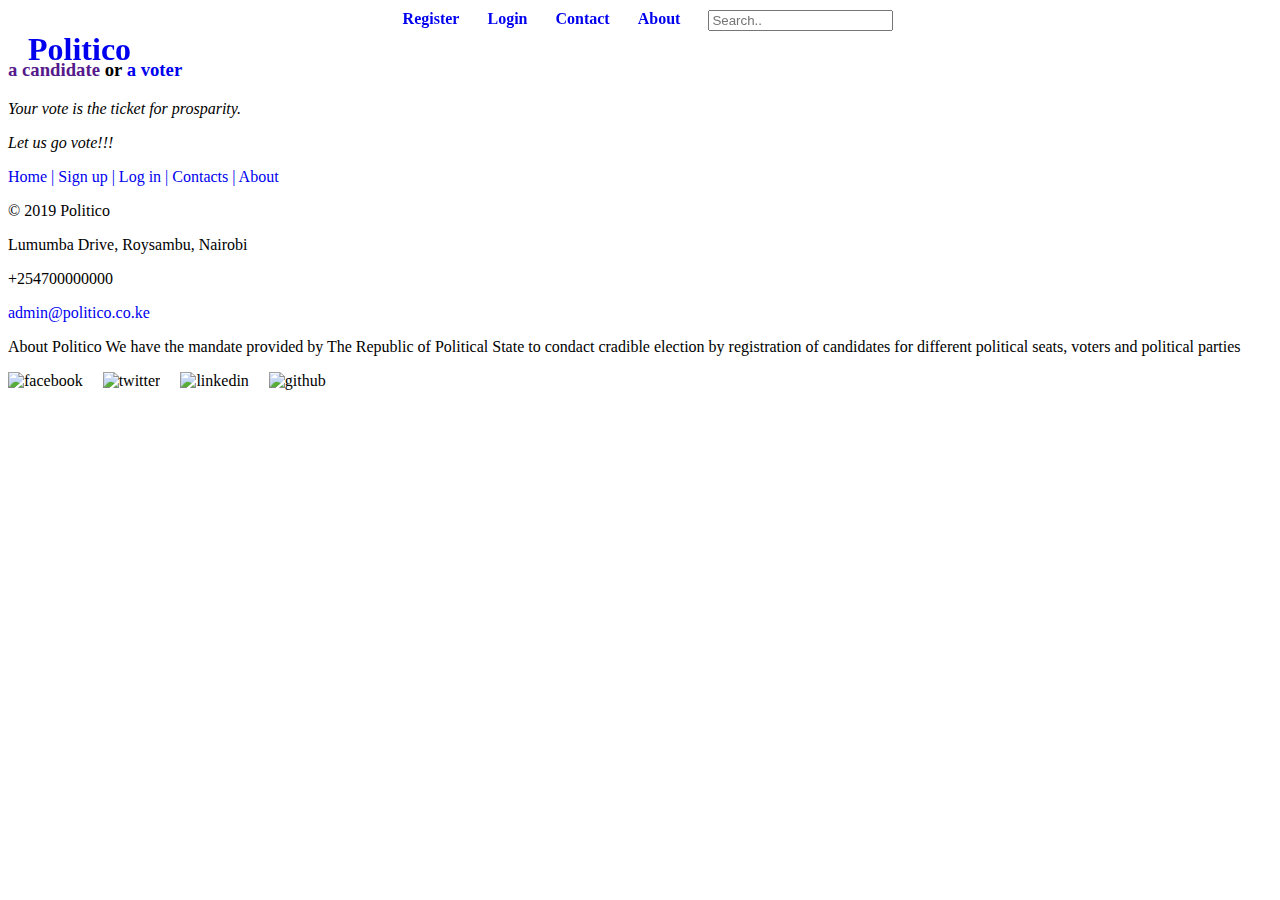
==== index.html @ ea6543cc "Update index.html" ====
<!DOCTYPE html>
<html>
 <head>
  <meta charset="utf-8">
  <title>Politico</title>
  <meta name="viewport" content="width=device-width, initial-scaled=1.0">
  <link rel="stylesheet" href="https://github.com/emanuelwanyonyi/Politico/tree/gh-pages/css">
  <link rel="stylesheet" href="header.css">
</head>
<body>
  <header>
    <nav>
      <li><a href="index.html" ><h1>Politico</h1></a></li>
      <ul id="displayBlock">
        <li><a href="signup">Register</a></li>
        <li><a href="signin.html">Login</a></li>
        <li><a href="#">Contact</a></li>
        <li><a href="#">About</a></li>
        <li><input type="text" placeholder="Search.."></li>
        <li><a class="menu_icon"><img src="menu_icon.png" alt="menu_icon" height="32" width="32"></a></li>
      </ul>
    </nav>
  </header>
  <section class="banner">
    <div>
      <p><h3>Click below to register as </h3></p>
      <p><h3><a href="">a candidate</a> or <a href="#">a voter</a></h3></p>
      <p style="font-style: italic;">Your vote is the ticket for prosparity.</p>
      <p style="font-style: italic;">Let us go vote!!!</p>

  </div>
  </section>

  <footer class="footer-distributed">

      <div class="footer-left">

        <p class="footer-links">
          <a href="index.html">Home |</a>
          
          <a href="#">Sign up |</a>
          
          <a href="#">Log in |</a>
          
          <a href="#">Contacts |</a>
          
          <a href="#">About</a>
        </p>

        <p class="footer-company-name"> &copy; 2019 Politico</p>
      </div>

      <div class="footer-center">

        <div>
          <p><span>Lumumba Drive, Roysambu, Nairobi</span></p>
        </div>

        <div>
          <p>+254700000000</p>
        </div>

        <div>
          
          <p><a href="mailto:admin@politico.co.ke">admin@politico.co.ke</a></p>
        </div>

      </div>

      <div class="footer-right">

        <p class="footer-company-about">
          <span>About Politico</span>
          We have the mandate provided by The Republic of Political State to condact cradible election
          by registration of candidates for different political seats, voters and political parties
        </p>

        <div class="footer-icons">
          
          <a><img src="fb.png" alt="facebook" height="32" width="32"></a>
          &nbsp &nbsp
          <a><img src="twitter.png" alt="twitter" height="32" width="32"></a>
          &nbsp &nbsp
          <a><img src="in.jpg" alt="linkedin" height="32" width="32"></a>
          &nbsp &nbsp
          <a><img src="git.png" alt="github" height="32" width="32"></a>

        </div>

      </div>

    </footer>
</body>
</html>
---- header.css ----
* {
  text-decoration: none;
  box-sizing: border-box; /* Responsive grid-view */
}

header {
  font-family: Garamond;
  font-size: 24;
  font-weight: 900;
  color: #111;
  display: block;
  margin: auto 0; 
  text-align: center;
  top: 0px;
  padding-bottom: 10px;
  background-color: #ffffff;
  width: 100%;
  height: 50px;
  position: fixed;
  
}

nav {
  padding-top: 10px;
}

header nav li h1 {
  /* padding-top: 20px; */
}

header nav ul {
  display: block;
  margin: auto auto; 
  width: fit-content;
}

header nav li {
  float:left;
  padding-left: 20px;
  list-style: none;
}

header nav ul li {
  display: inline-block;
  float: left; /* Remove the clickable gap between the links */
  list-style: none; /* Remove the bullets */
  padding: 0 8px;
  padding-right: 20px; 

}



header nav ul li a:hover {
  background-color: #ddd;
  color: black;
}

header nav ul li a:active {
  background-color: #0000ff;
  color: black;
}

/* Hide menu icon on tablets and Computers */
@media (min-device-width: 800px){
    header nav ul li a.menu_icon img {
        display:none;
        padding-right: 20px;
    }
}

/* Header on small devices Padding  */
@media (max-device-width: 800px){
    header nav ul li{

        padding-left: 80px;
    }
}

/* Hide Register,Login, Contact, About  on mabile devices*/
@media (max-device-width: 600px){
    header nav ul li:nth-child(1), header nav ul li:nth-child(2), 
    header nav ul li:nth-child(3), header nav ul li:nth-child(4),
    header nav ul li:nth-child(5) {
        display:none;
    }
}
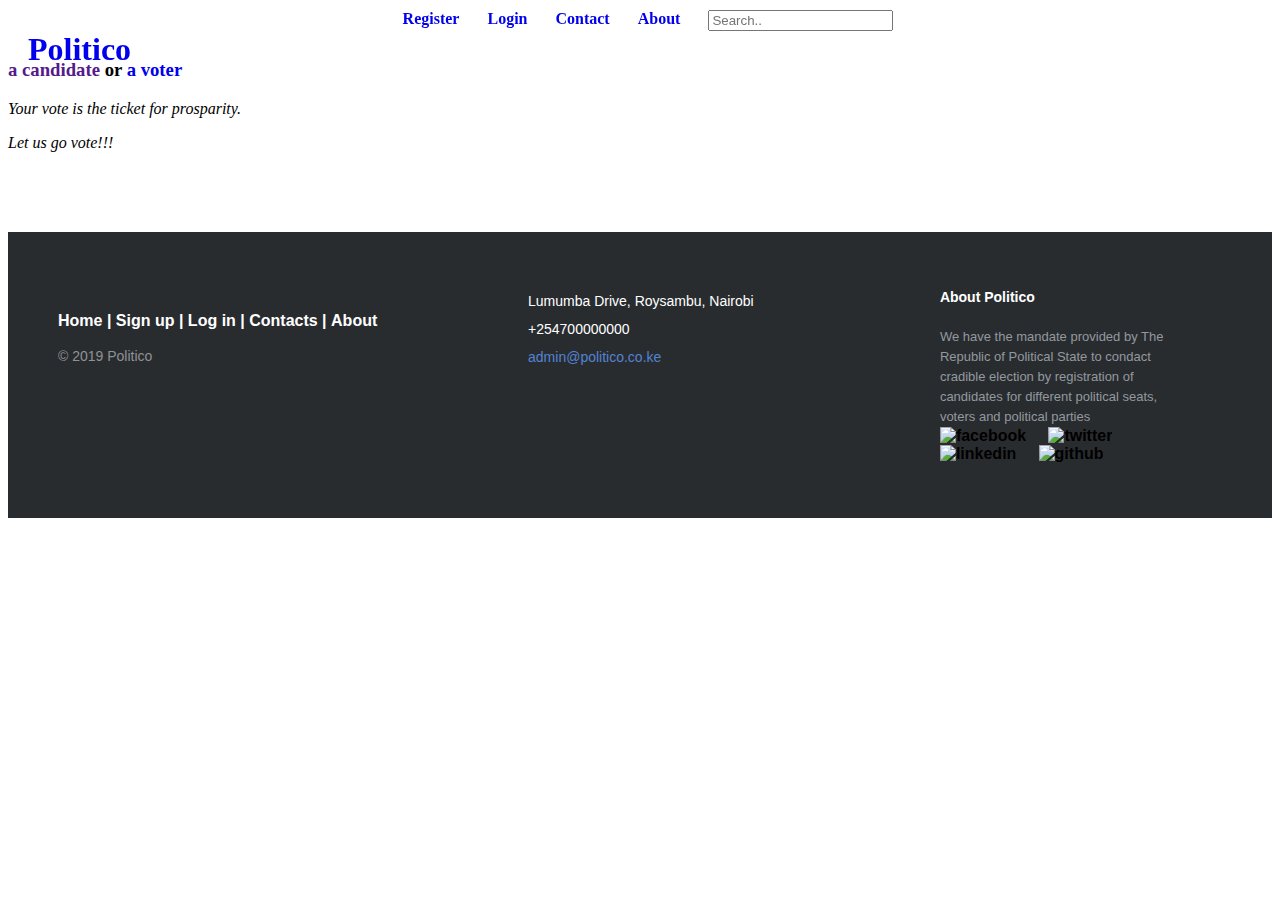
==== commit 78145117: "Update index.html" ====
--- a/index.html
+++ b/index.html
@@ -4,8 +4,8 @@
   <meta charset="utf-8">
   <title>Politico</title>
   <meta name="viewport" content="width=device-width, initial-scaled=1.0">
-  <link rel="stylesheet" href="https://github.com/emanuelwanyonyi/Politico/tree/gh-pages/css">
-  <link rel="stylesheet" href="header.css">
+  <link rel="stylesheet" href="css/footer.css">
+  <link rel="stylesheet" href="css/header.css">
 </head>
 <body>
   <header>
--- a/css/footer.css
+++ b/css/footer.css
@@ -0,0 +1,136 @@
+.footer-distributed{
+  background-color: #292c2f;
+  
+  box-sizing: border-box;
+  width: 100%;
+  text-align: left;
+  font: bold 16px sans-serif;
+
+  padding: 55px 50px;
+  margin-top: 80px;
+}
+
+.footer-distributed .footer-left,
+.footer-distributed .footer-center,
+.footer-distributed .footer-right{
+  display: inline-block;
+  vertical-align: top;
+}
+
+/* Footer left */
+
+.footer-distributed .footer-left{
+  width: 40%;
+}
+
+/* Footer links */
+
+.footer-distributed .footer-links{
+  color:  #ffffff;
+  margin: 20px 0 12px;
+  padding: 0;
+}
+
+.footer-distributed .footer-links a{
+  display:inline-block;
+  line-height: 1.8;
+  text-decoration: none;
+  color:  inherit;
+}
+
+.footer-distributed .footer-company-name{
+  color:  #8f9296;
+  font-size: 14px;
+  font-weight: normal;
+  margin: 0;
+}
+
+/* Footer Center */
+
+.footer-distributed .footer-center{
+  width: 35%;
+}
+
+.footer-distributed .footer-center i{
+  background-color:  #33383b;
+  color: #ffffff;
+  font-size: 25px;
+  width: 38px;
+  height: 38px;
+  border-radius: 50%;
+  text-align: center;
+  line-height: 42px;
+  margin: 10px 15px;
+  vertical-align: middle;
+}
+
+
+
+.footer-distributed .footer-center p{
+  display: inline-block;
+  color: #ffffff;
+  vertical-align: middle;
+  margin:0;
+}
+
+.footer-distributed .footer-center p {
+  display:block;
+  font-weight: normal;
+  font-size:14px;
+  line-height:2;
+}
+
+.footer-distributed .footer-center p a{
+  color:  #5383d3;
+  text-decoration: none;;
+}
+
+
+/* Footer Right */
+
+.footer-distributed .footer-right{
+  width: 20%;
+}
+
+.footer-distributed .footer-company-about{
+  line-height: 20px;
+  color:  #92999f;
+  font-size: 13px;
+  font-weight: normal;
+  margin: 0;
+}
+
+.footer-distributed .footer-company-about span{
+  display: block;
+  color:  #ffffff;
+  font-size: 14px;
+  font-weight: bold;
+  margin-bottom: 20px;
+}
+
+
+
+
+
+/* Display on Small devices */
+
+@media (max-width: 880px) {
+
+  .footer-distributed{
+    font: bold 14px sans-serif;
+  }
+
+  .footer-distributed .footer-left,
+  .footer-distributed .footer-center,
+  .footer-distributed .footer-right{
+    display: block;
+    width: 100%;
+    margin-bottom: 40px;
+    text-align: center;
+  }
+
+  .footer-distributed .footer-center i{
+    margin-left: 0;
+  }
+
+}
--- a/css/header.css
+++ b/css/header.css
@@ -0,0 +1,88 @@
+* {
+  text-decoration: none;
+  box-sizing: border-box; /* Responsive grid-view */
+}
+
+header {
+  font-family: Garamond;
+  font-size: 24;
+  font-weight: 900;
+  color: #111;
+  display: block;
+  margin: auto 0; 
+  text-align: center;
+  top: 0px;
+  padding-bottom: 10px;
+  background-color: #ffffff;
+  width: 100%;
+  height: 50px;
+  position: fixed;
+  
+}
+
+nav {
+  padding-top: 10px;
+}
+
+header nav li h1 {
+  /* padding-top: 20px; */
+}
+
+header nav ul {
+  display: block;
+  margin: auto auto; 
+  width: fit-content;
+}
+
+header nav li {
+  float:left;
+  padding-left: 20px;
+  list-style: none;
+}
+
+header nav ul li {
+  display: inline-block;
+  float: left; /* Remove the clickable gap between the links */
+  list-style: none; /* Remove the bullets */
+  padding: 0 8px;
+  padding-right: 20px; 
+
+}
+
+
+
+header nav ul li a:hover {
+  background-color: #ddd;
+  color: black;
+}
+
+header nav ul li a:active {
+  background-color: #0000ff;
+  color: black;
+}
+
+/* Hide menu icon on tablets and Computers */
+@media (min-device-width: 800px){
+    header nav ul li a.menu_icon img {
+        display:none;
+        padding-right: 20px;
+    }
+}
+
+/* Header on small devices Padding  */
+@media (max-device-width: 800px){
+    header nav ul li{
+
+        padding-left: 80px;
+    }
+}
+
+/* Hide Register,Login, Contact, About  on mabile devices*/
+@media (max-device-width: 600px){
+    header nav ul li:nth-child(1), header nav ul li:nth-child(2), 
+    header nav ul li:nth-child(3), header nav ul li:nth-child(4),
+    header nav ul li:nth-child(5) {
+        display:none;
+    }
+}
+
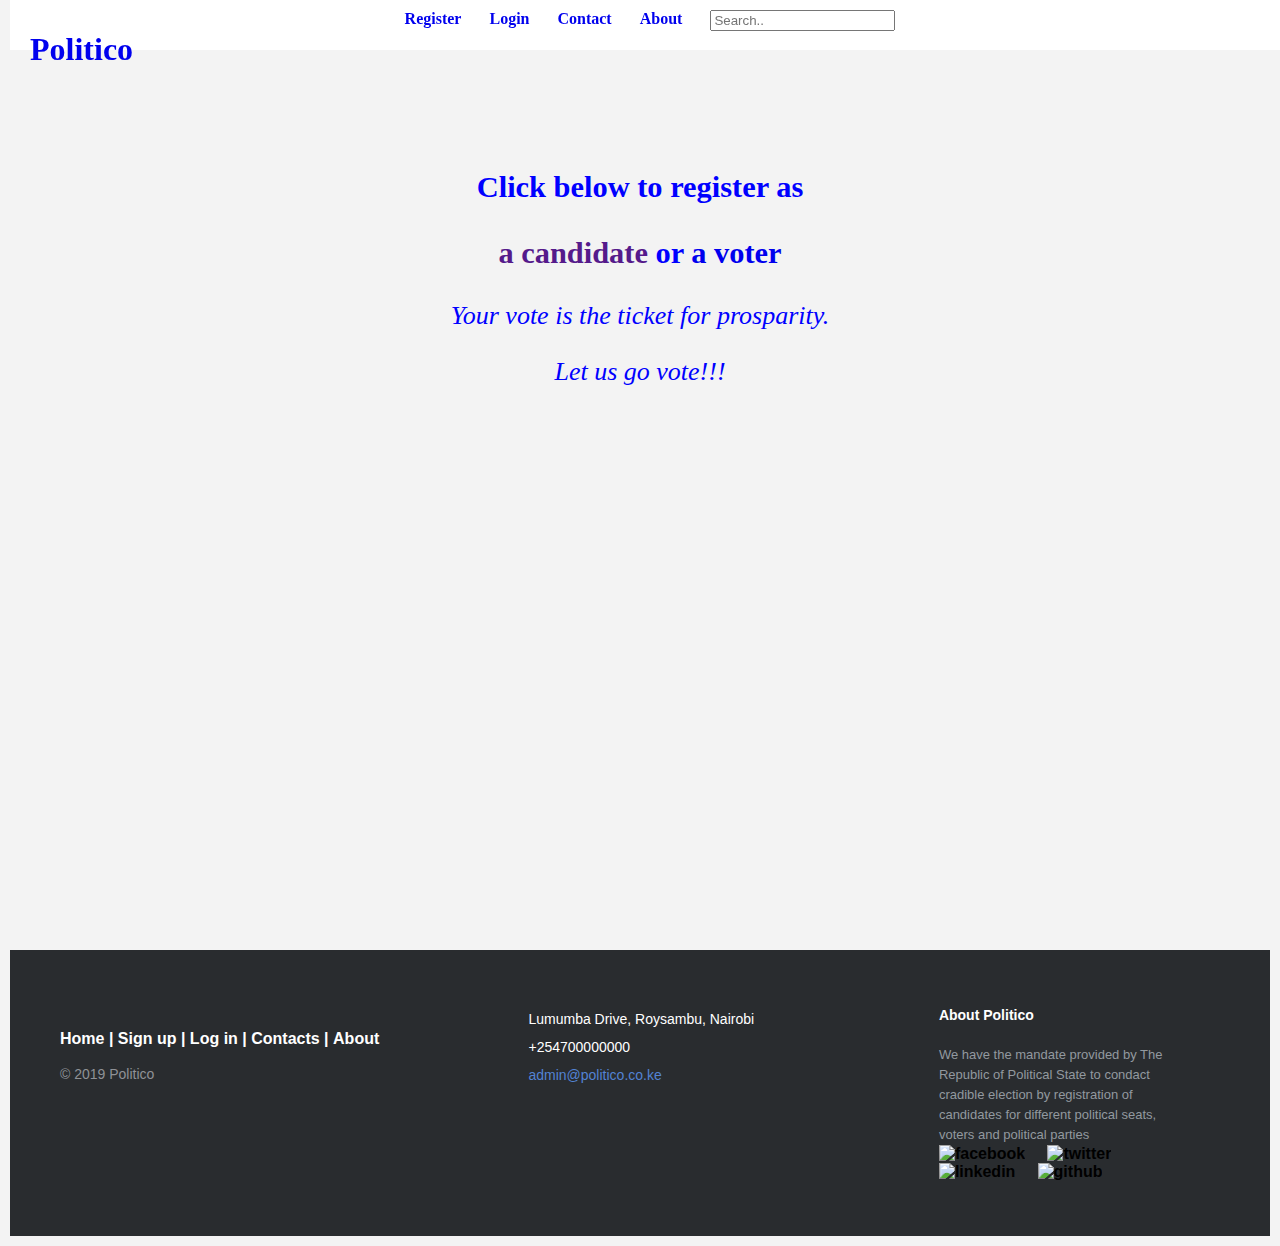
==== commit 9d2733f0: "Update index.html" ====
--- a/index.html
+++ b/index.html
@@ -4,8 +4,9 @@
   <meta charset="utf-8">
   <title>Politico</title>
   <meta name="viewport" content="width=device-width, initial-scaled=1.0">
+  <link rel="stylesheet" href="css/header.css">
+  <link rel="stylesheet" href="css/index.css">
   <link rel="stylesheet" href="css/footer.css">
-  <link rel="stylesheet" href="css/header.css">
 </head>
 <body>
   <header>
--- a/css/index.css
+++ b/css/index.css
@@ -0,0 +1,29 @@
+* {
+  text-decoration: none;
+  box-sizing: border-box; /* Responsive grid-view */
+}
+
+/* Prevent horizontal scroll */
+html, body {
+    max-width: 100%;
+    overflow-x: hidden;
+    margin: 5px;
+    padding-top: 30px;
+}
+body {
+  background-color: #f3f3f3;
+}
+
+
+.banner{
+  width: 100;
+  height: calc(100vh - 100px); /* device height subtract the header height */
+}
+
+.banner div {
+  font-family: Garamond;
+  font-size: 26px; 
+  color: #0000ff;
+  text-align: center;
+  padding: 70px 0;
+}
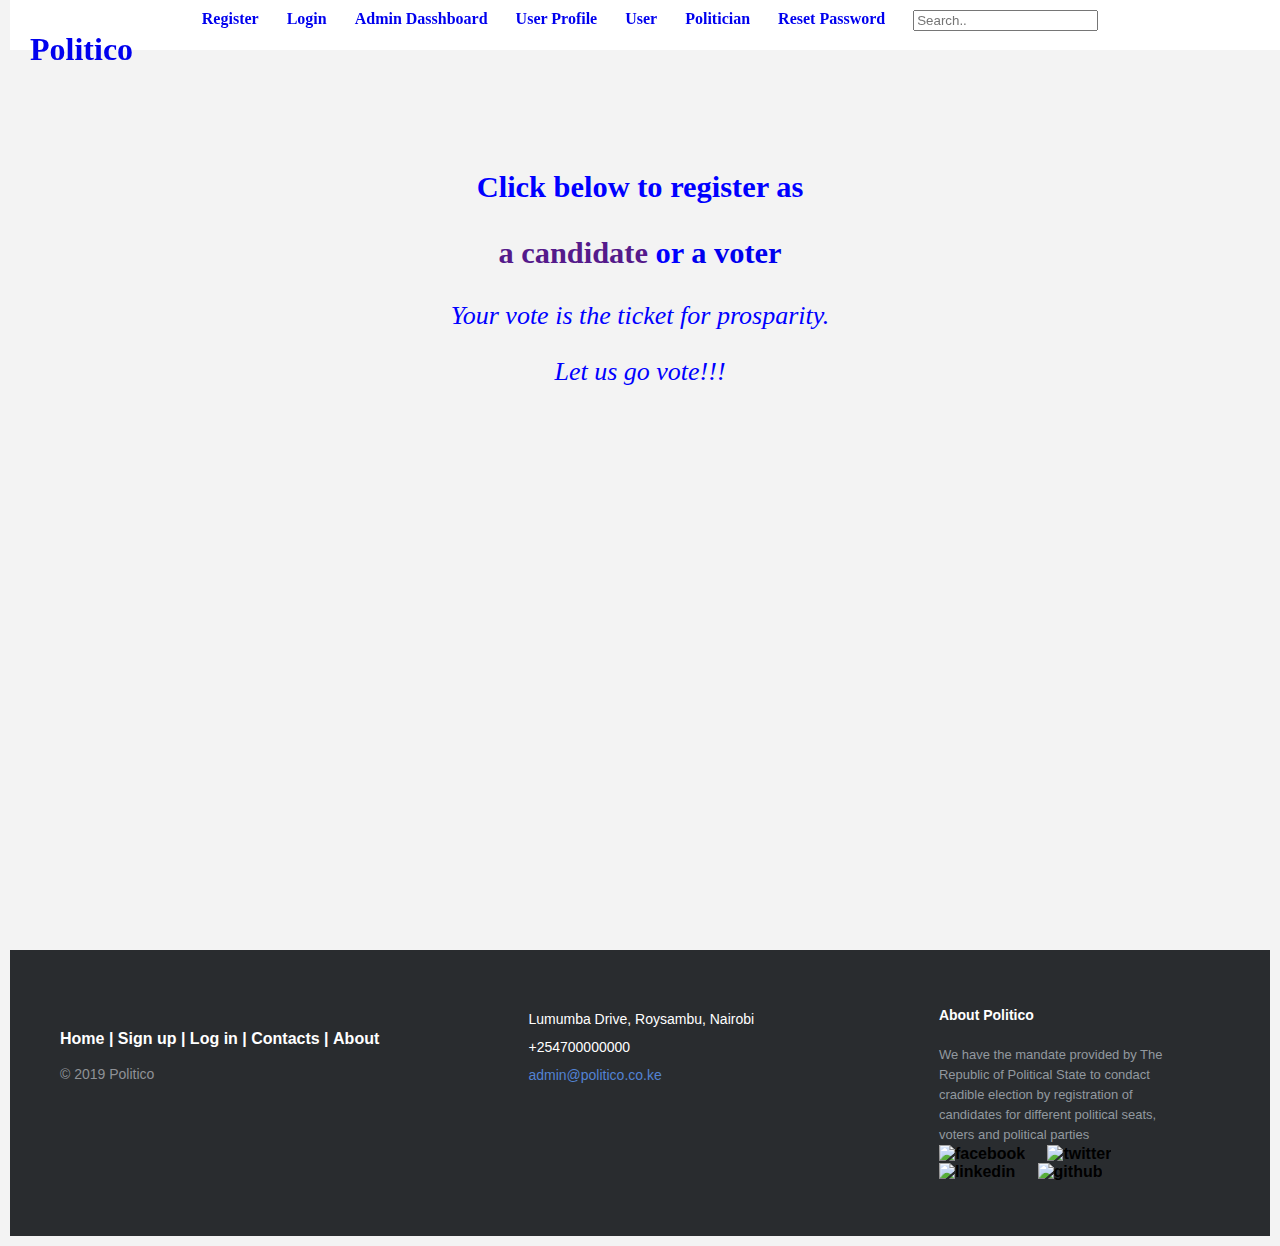
==== commit fe0b94cb: "Update index.html" ====
--- a/index.html
+++ b/index.html
@@ -15,8 +15,11 @@
       <ul id="displayBlock">
         <li><a href="signup">Register</a></li>
         <li><a href="signin.html">Login</a></li>
-        <li><a href="#">Contact</a></li>
-        <li><a href="#">About</a></li>
+        <li><a href="admin_dashboard.html">Admin Dasshboard</a></li>
+        <li><a href="userprofile.html">User Profile</a></li>
+        <li><a href="user.html">User</a></li>
+        <li><a href="politician.html">Politician</a></li>
+        <li><a href="resetpassword.html">Reset Password</a></li>
         <li><input type="text" placeholder="Search.."></li>
         <li><a class="menu_icon"><img src="menu_icon.png" alt="menu_icon" height="32" width="32"></a></li>
       </ul>
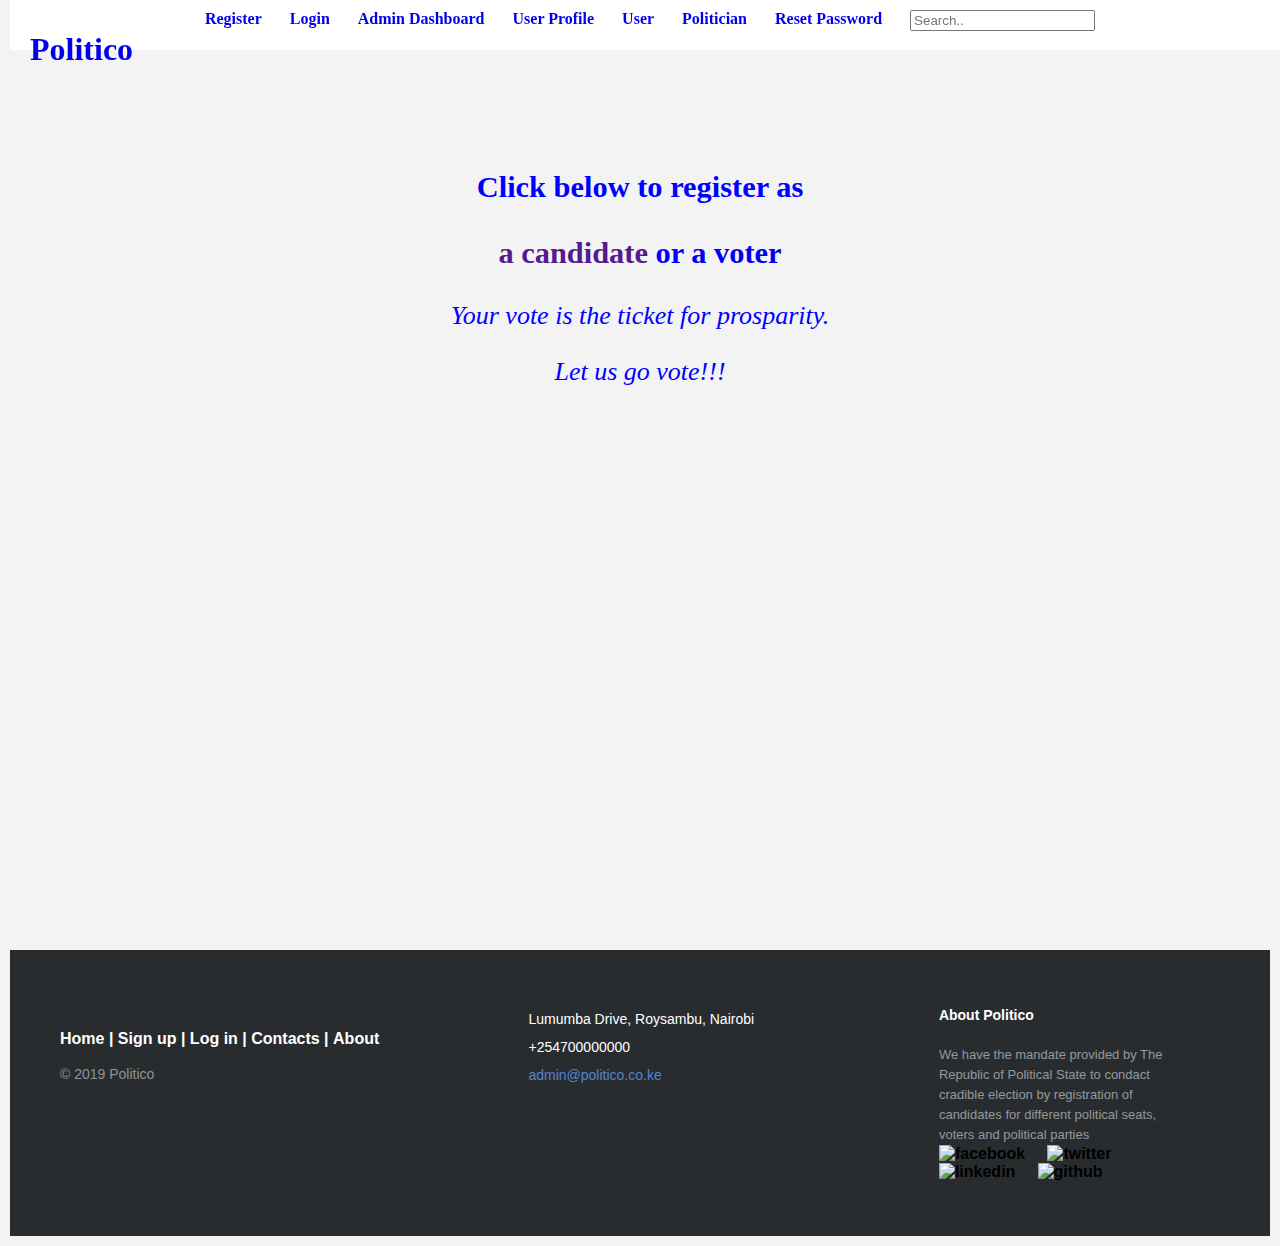
==== commit 8fa90e8b: "Update index.html" ====
--- a/index.html
+++ b/index.html
@@ -15,7 +15,7 @@
       <ul id="displayBlock">
         <li><a href="signup">Register</a></li>
         <li><a href="signin.html">Login</a></li>
-        <li><a href="admin_dashboard.html">Admin Dasshboard</a></li>
+        <li><a href="admin_dashboard.html">Admin Dashboard</a></li>
         <li><a href="userprofile.html">User Profile</a></li>
         <li><a href="user.html">User</a></li>
         <li><a href="politician.html">Politician</a></li>
